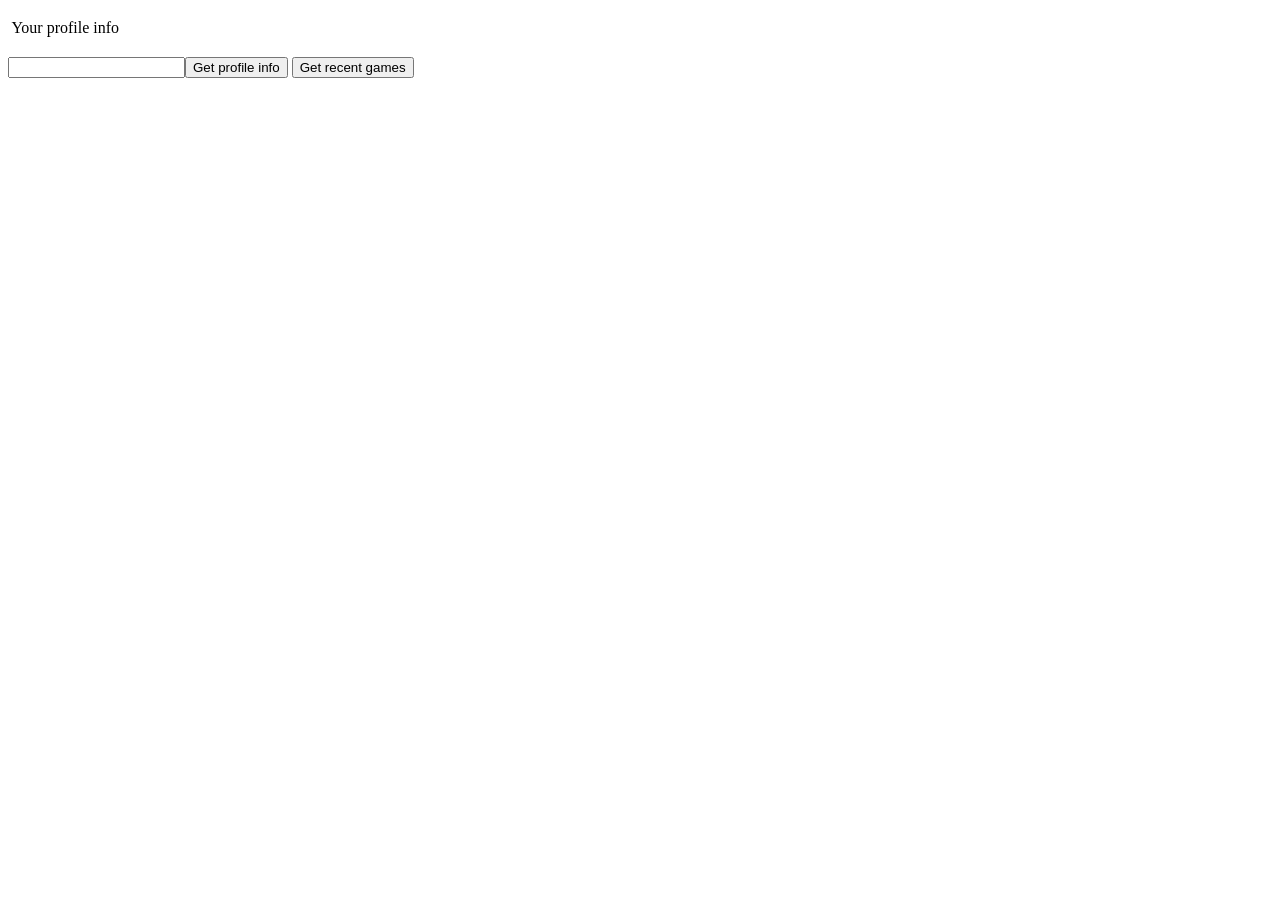
==== Dota2Api/index.html @ 66bd511a "working on dota2" ====
<!DOCTYPE html>
<html lang="en">
<head>
    <meta charset="UTF-8">
    <meta http-equiv="X-UA-Compatible" content="IE=edge">
    <meta name="viewport" content="width=device-width, initial-scale=1.0">
    <title>Dota 2 Account info</title>
</head>
<body>
    
    <div id="dotaDashboard">
        <h3 id="reportHeader"></h3>
        <img id="profileIcon">
        Your profile info <span id="profileInfo"></span>
        <h2 id="matchReport"></h2>
        <span id="recentMatches"></span>
    </div>

    <input id="accountId" type="number"><button onclick="getProfileInfo()">Get profile info </button>
    <button onclick="getRecentGames()">Get recent games </button>

    <script src="https://code.jquery.com/jquery-3.5.1.min.js" integrity="sha256-9/aliU8dGd2tb6OSsuzixeV4y/faTqgFtohetphbbj0=" crossorigin="anonymous"></script>
    <script type="text/javascript" src="dota2.js">
    </script>

</body>
</html>
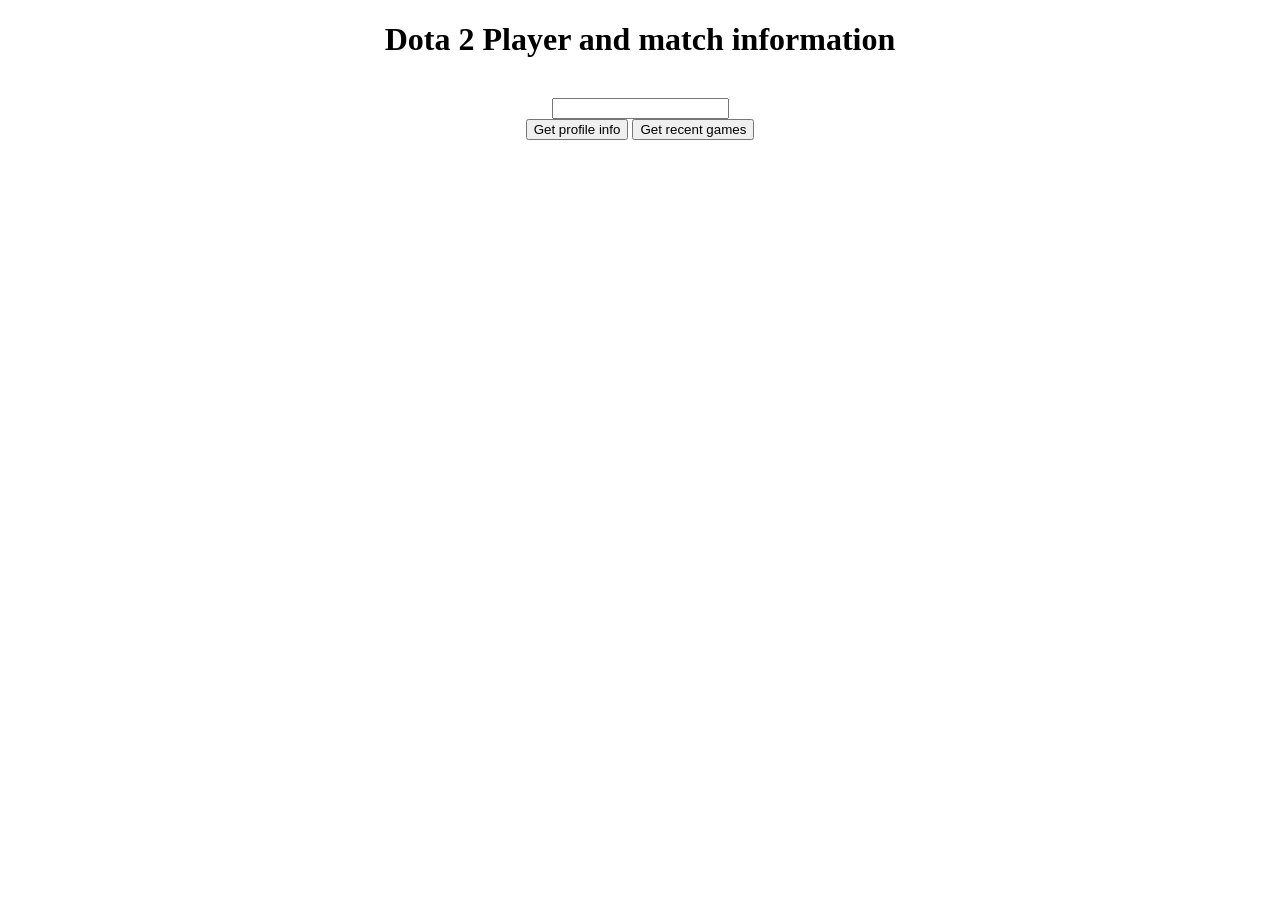
==== commit e68debef: "end of day push" ====
--- a/Dota2Api/index.html
+++ b/Dota2Api/index.html
@@ -6,18 +6,24 @@
     <meta name="viewport" content="width=device-width, initial-scale=1.0">
     <title>Dota 2 Account info</title>
 </head>
-<body>
+<body style="text-align: center;">
+    <h1>Dota 2 Player and match information</h1>
+    <h3 id="reportHeader"></h3>
+    <img id="profileIcon">
+    <div id="profileInfo"></div>
+    <span id="dotaDashboard">
+        <div>
+            <input id="accountId" type="number">
+        </div>
+        <div>
+            <button onclick="getProfileInfo()">Get profile info </button>
+            <button onclick="getRecentGames()">Get recent games </button>
+        </div>
+        <h2 id="matchReport"></h2>
+        <span id="recentMatches" style="width: 50%;"></span>
+    </span>
+
     
-    <div id="dotaDashboard">
-        <h3 id="reportHeader"></h3>
-        <img id="profileIcon">
-        Your profile info <span id="profileInfo"></span>
-        <h2 id="matchReport"></h2>
-        <span id="recentMatches"></span>
-    </div>
-
-    <input id="accountId" type="number"><button onclick="getProfileInfo()">Get profile info </button>
-    <button onclick="getRecentGames()">Get recent games </button>
 
     <script src="https://code.jquery.com/jquery-3.5.1.min.js" integrity="sha256-9/aliU8dGd2tb6OSsuzixeV4y/faTqgFtohetphbbj0=" crossorigin="anonymous"></script>
     <script type="text/javascript" src="dota2.js">
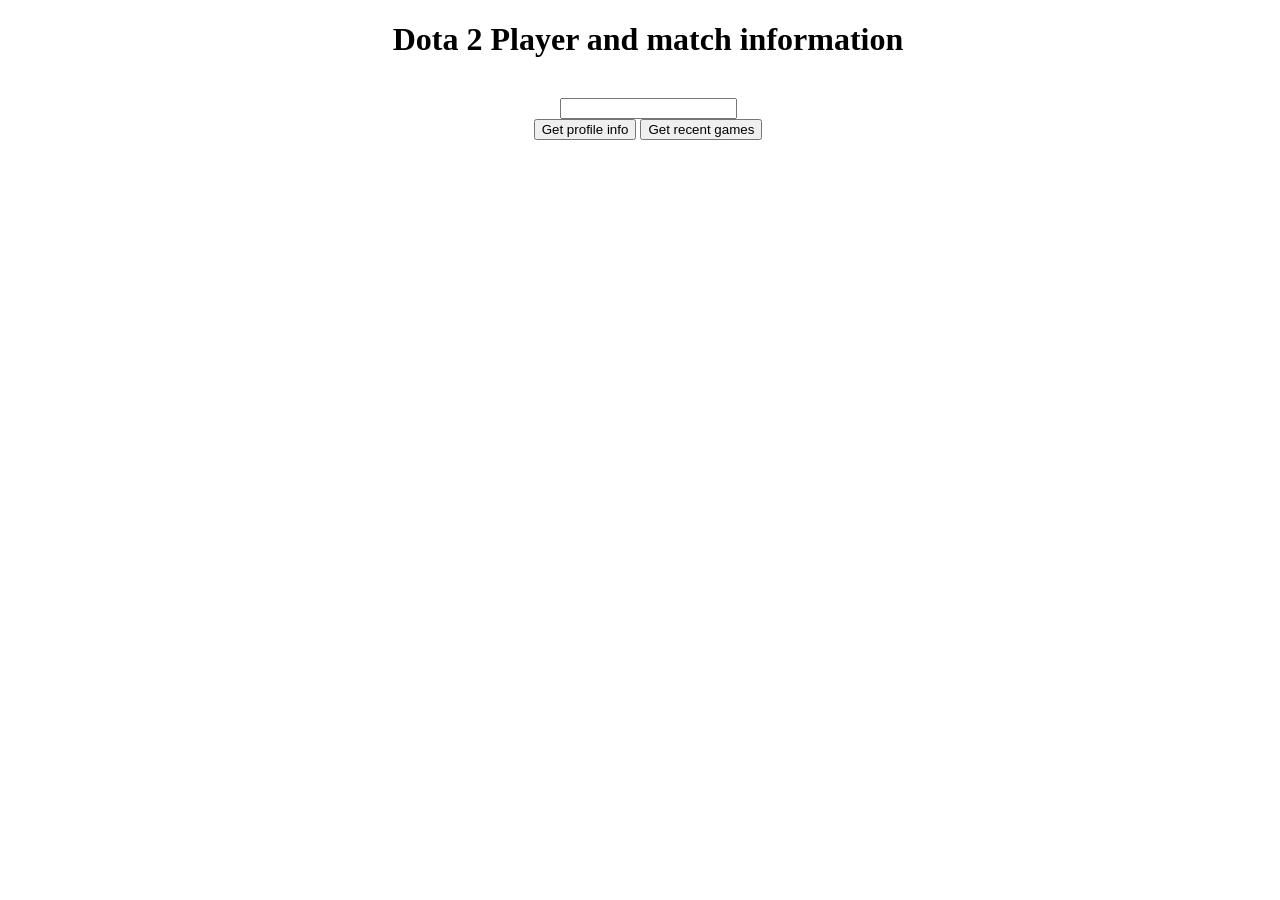
==== commit cfde4c3d: "finished front end project" ====
--- a/Dota2Api/index.html
+++ b/Dota2Api/index.html
@@ -6,10 +6,14 @@
     <meta name="viewport" content="width=device-width, initial-scale=1.0">
     <title>Dota 2 Account info</title>
 </head>
-<body style="text-align: center;">
+
+<body style="text-align: center; height: 100%; width: 100%; background: url(https://cdn4.geckoandfly.com/wp-content/uploads/2014/10/frosty_diet_by_dcneil-d6s293j.jpg); background-size: cover;">
     <h1>Dota 2 Player and match information</h1>
     <h3 id="reportHeader"></h3>
-    <img id="profileIcon">
+    <div id ="test123" style="width: 100%; height: min-content; border: 10px black; align-content: center;">
+        <img id="profileIcon" style="width: min-content; height: min-content; border: 10px black; align-content: center;">
+    </div>
+    
     <div id="profileInfo"></div>
     <span id="dotaDashboard">
         <div>
@@ -20,7 +24,10 @@
             <button onclick="getRecentGames()">Get recent games </button>
         </div>
         <h2 id="matchReport"></h2>
-        <span id="recentMatches" style="width: 50%;"></span>
+        <div id="recentMatchTop"></div>
+        <div id="recentMatchesContainer" style="align-content: center; width: fit-content; height: min-content; margin: 0;display:inline-block;text-align: left; background-color:rgb(100, 149, 237,0.5); border:5px;border-style: solid;border-color: black;visibility: hidden;">
+            <div id="recentMatches" ></div>
+        </div>
     </span>
 
     
